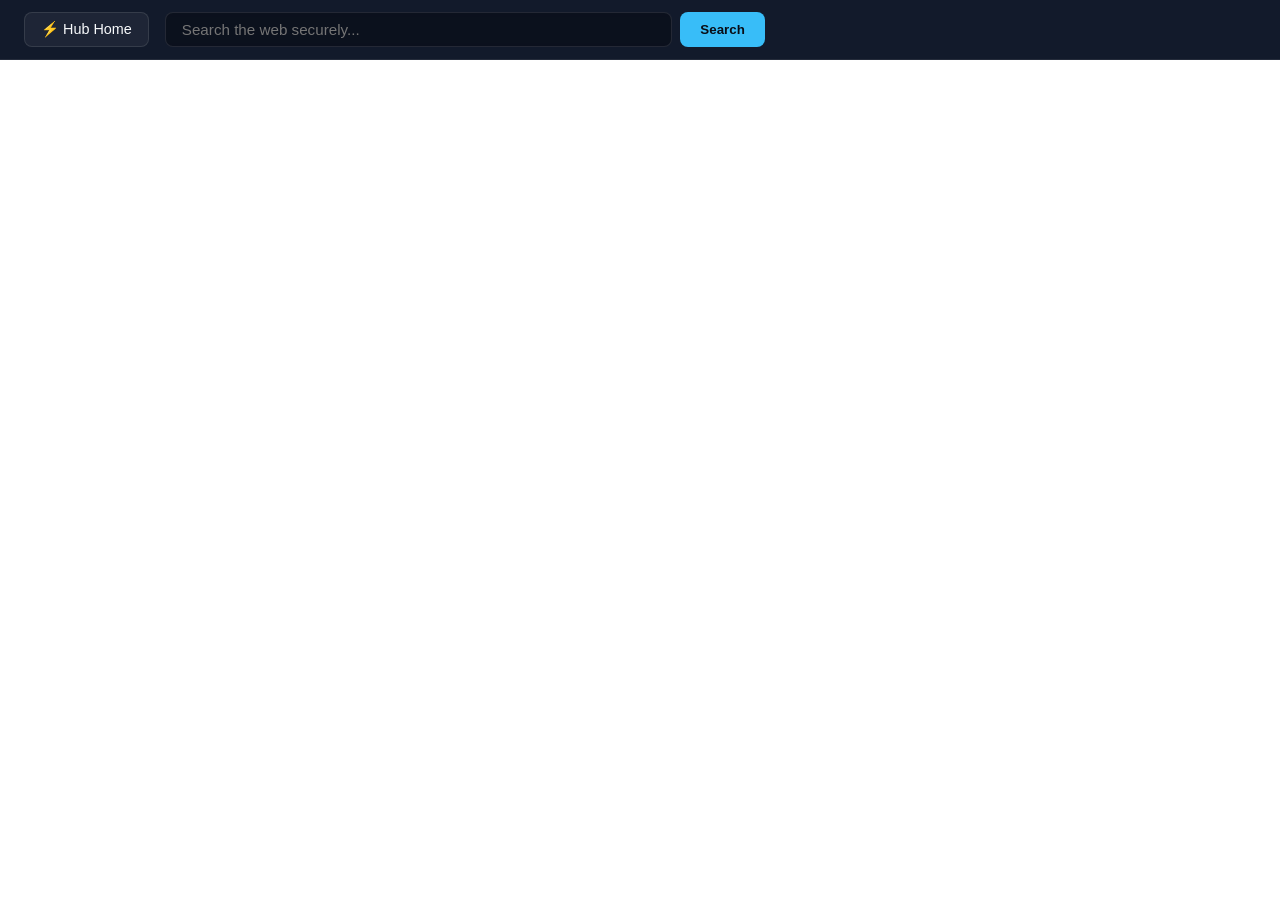
==== games/duckduckgo/index.html @ 98f2981d "duckduckgo" ====
<!DOCTYPE html>
<html lang="en">
<head>
    <meta charset="UTF-8">
    <meta name="viewport" content="width=device-width, initial-scale=1.0">
    <title>DuckDuckGo Search</title>
    <link rel="icon" type="image/x-icon" href="images.png">
    <style>
        * {
            margin: 0;
            padding: 0;
            box-sizing: border-box;
        }
        body, html {
            width: 100%;
            height: 100%;
            background-color: #090d16;
            font-family: 'Outfit', sans-serif;
            color: #f8fafc;
            display: flex;
            flex-direction: column;
            overflow: hidden;
        }
        .top-bar {
            background: rgba(22, 30, 49, 0.8);
            border-bottom: 1px solid rgba(255, 255, 255, 0.08);
            padding: 0.75rem 1.5rem;
            display: flex;
            align-items: center;
            gap: 1rem;
            backdrop-filter: blur(10px);
        }
        .back-btn {
            background: rgba(255, 255, 255, 0.05);
            border: 1px solid rgba(255, 255, 255, 0.1);
            color: #f8fafc;
            padding: 0.5rem 1rem;
            border-radius: 8px;
            cursor: pointer;
            font-size: 0.9rem;
            text-decoration: none;
            transition: all 0.2s ease;
        }
        .back-btn:hover {
            background: rgba(56, 189, 248, 0.15);
            border-color: rgba(56, 189, 248, 0.4);
        }
        .search-form {
            display: flex;
            gap: 0.5rem;
            flex: 1;
            max-width: 600px;
        }
        .search-input {
            flex: 1;
            background: rgba(9, 13, 22, 0.6);
            border: 1px solid rgba(255, 255, 255, 0.1);
            padding: 0.5rem 1rem;
            border-radius: 8px;
            color: #f8fafc;
            font-size: 0.95rem;
            outline: none;
        }
        .search-input:focus {
            border-color: #38bdf8;
            box-shadow: 0 0 10px rgba(56, 189, 248, 0.2);
        }
        .search-submit {
            background: #38bdf8;
            color: #090d16;
            border: none;
            padding: 0.5rem 1.25rem;
            border-radius: 8px;
            font-weight: 600;
            cursor: pointer;
            transition: opacity 0.2s;
        }
        .search-submit:hover {
            opacity: 0.9;
        }
        iframe {
            flex: 1;
            width: 100%;
            border: none;
            background: #fff; /* DuckDuckGo HTML background */
        }
    </style>
</head>
<body>

    <div class="top-bar">
        <a href="../../index.html" class="back-btn">⚡ Hub Home</a>
        <form class="search-form" action="https://html.duckduckgo.com/html/" method="GET" target="ddg-frame">
            <input type="text" name="q" class="search-input" placeholder="Search the web securely..." required autocomplete="off">
            <button type="submit" class="search-submit">Search</button>
        </form>
    </div>

    <!-- DuckDuckGo HTML Viewer Frame -->
    <iframe name="ddg-frame" src="https://html.duckduckgo.com/html/"></iframe>

</body>
</html>
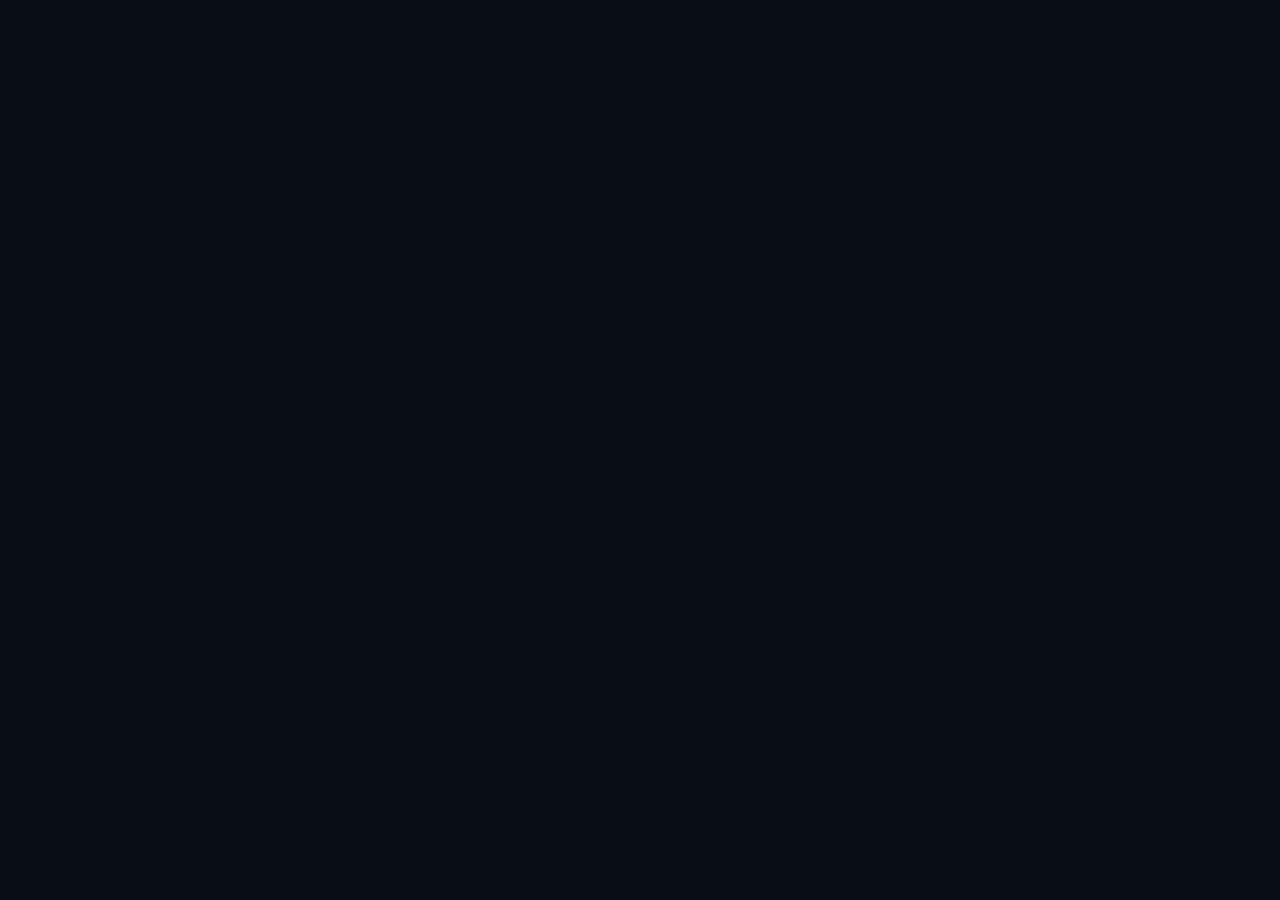
==== commit bbb21b30: "portal" ====
--- a/games/duckduckgo/index.html
+++ b/games/duckduckgo/index.html
@@ -3,7 +3,7 @@
 <head>
     <meta charset="UTF-8">
     <meta name="viewport" content="width=device-width, initial-scale=1.0">
-    <title>DuckDuckGo Search</title>
+    <title>Duck.ai</title>
     <link rel="icon" type="image/x-icon" href="images.png">
     <style>
         * {
@@ -11,93 +11,23 @@
             padding: 0;
             box-sizing: border-box;
         }
-        body, html {
+        html, body {
             width: 100%;
             height: 100%;
+            overflow: hidden;
             background-color: #090d16;
-            font-family: 'Outfit', sans-serif;
-            color: #f8fafc;
-            display: flex;
-            flex-direction: column;
-            overflow: hidden;
-        }
-        .top-bar {
-            background: rgba(22, 30, 49, 0.8);
-            border-bottom: 1px solid rgba(255, 255, 255, 0.08);
-            padding: 0.75rem 1.5rem;
-            display: flex;
-            align-items: center;
-            gap: 1rem;
-            backdrop-filter: blur(10px);
-        }
-        .back-btn {
-            background: rgba(255, 255, 255, 0.05);
-            border: 1px solid rgba(255, 255, 255, 0.1);
-            color: #f8fafc;
-            padding: 0.5rem 1rem;
-            border-radius: 8px;
-            cursor: pointer;
-            font-size: 0.9rem;
-            text-decoration: none;
-            transition: all 0.2s ease;
-        }
-        .back-btn:hover {
-            background: rgba(56, 189, 248, 0.15);
-            border-color: rgba(56, 189, 248, 0.4);
-        }
-        .search-form {
-            display: flex;
-            gap: 0.5rem;
-            flex: 1;
-            max-width: 600px;
-        }
-        .search-input {
-            flex: 1;
-            background: rgba(9, 13, 22, 0.6);
-            border: 1px solid rgba(255, 255, 255, 0.1);
-            padding: 0.5rem 1rem;
-            border-radius: 8px;
-            color: #f8fafc;
-            font-size: 0.95rem;
-            outline: none;
-        }
-        .search-input:focus {
-            border-color: #38bdf8;
-            box-shadow: 0 0 10px rgba(56, 189, 248, 0.2);
-        }
-        .search-submit {
-            background: #38bdf8;
-            color: #090d16;
-            border: none;
-            padding: 0.5rem 1.25rem;
-            border-radius: 8px;
-            font-weight: 600;
-            cursor: pointer;
-            transition: opacity 0.2s;
-        }
-        .search-submit:hover {
-            opacity: 0.9;
         }
         iframe {
-            flex: 1;
             width: 100%;
+            height: 100%;
             border: none;
-            background: #fff; /* DuckDuckGo HTML background */
+            display: block;
         }
     </style>
 </head>
 <body>
 
-    <div class="top-bar">
-        <a href="../../index.html" class="back-btn">⚡ Hub Home</a>
-        <form class="search-form" action="https://html.duckduckgo.com/html/" method="GET" target="ddg-frame">
-            <input type="text" name="q" class="search-input" placeholder="Search the web securely..." required autocomplete="off">
-            <button type="submit" class="search-submit">Search</button>
-        </form>
-    </div>
-
-    <!-- DuckDuckGo HTML Viewer Frame -->
-    <iframe name="ddg-frame" src="https://html.duckduckgo.com/html/"></iframe>
+    <iframe src="https://duck.ai" allowfullscreen></iframe>
 
 </body>
 </html>
